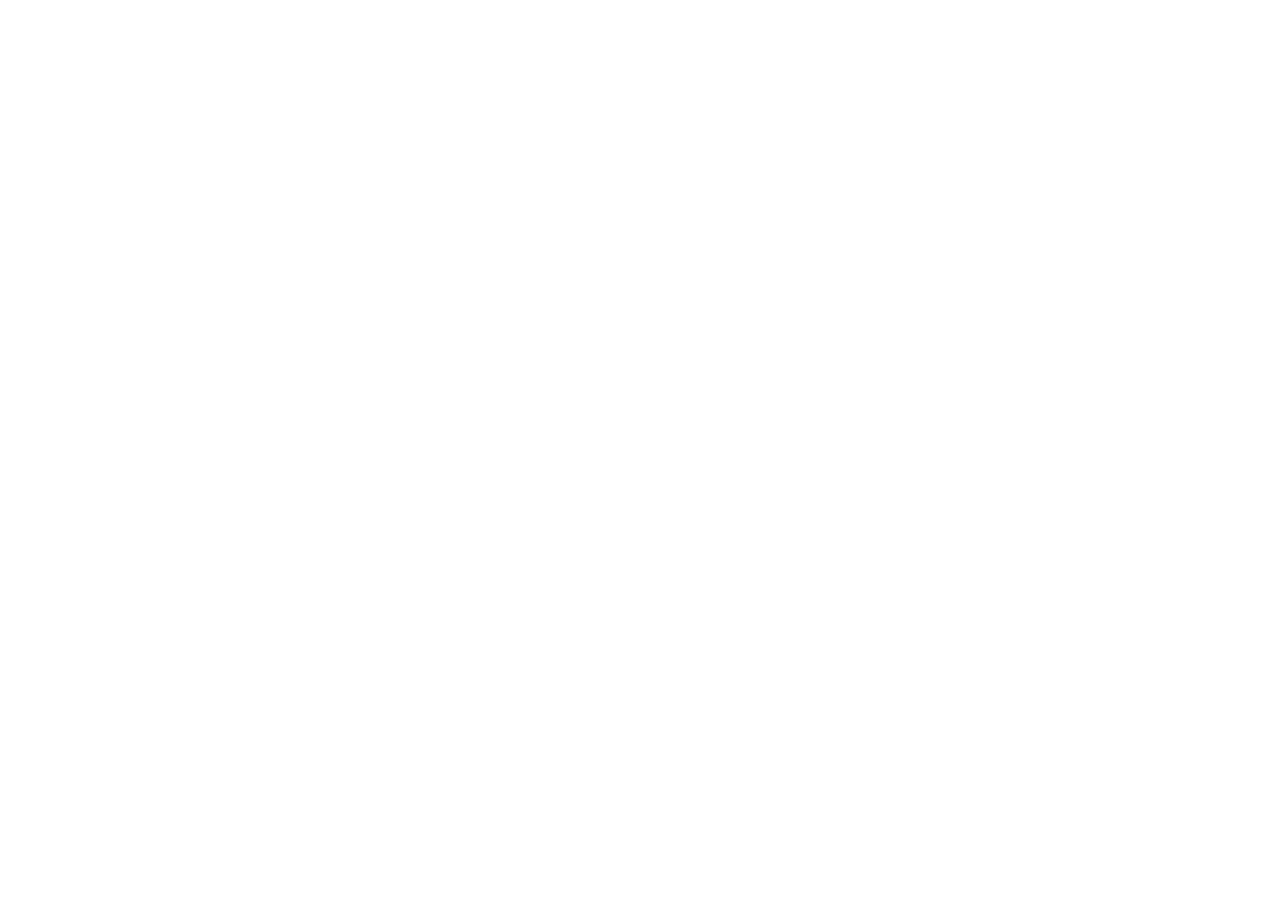
==== test.html @ 9cc97451 "Doctorweb" ====
<!DOCTYPE html>
<html lang="en">
<head>
    <meta charset="UTF-8">
    <meta name="viewport" content="width=device-width, initial-scale=1.0">
    <link rel="shortcut icon" href="Doctor image/icon.png" type="image/x-icon">
    <title>A Doctor Web</title>
</head>
<body>
    
</body>
</html>
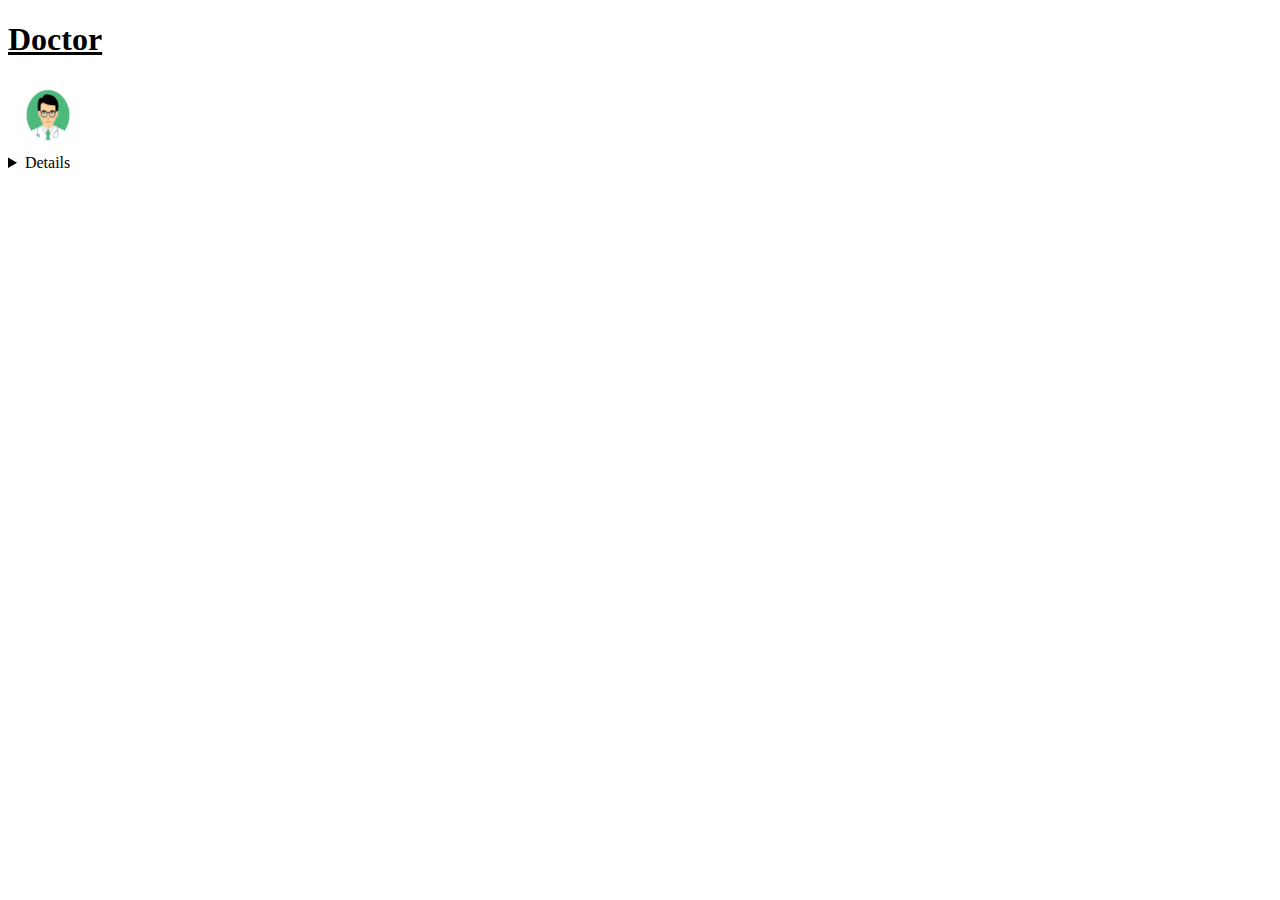
==== commit 2078118f: "Added a new part" ====
--- a/test.html
+++ b/test.html
@@ -4,9 +4,25 @@
     <meta charset="UTF-8">
     <meta name="viewport" content="width=device-width, initial-scale=1.0">
     <link rel="shortcut icon" href="Doctor image/icon.png" type="image/x-icon">
+    <link rel="stylesheet" href="styles.css">
     <title>A Doctor Web</title>
+
 </head>
 <body>
+    <h1 ><u>Doctor</u></h1>
+    <abbr title="This is Doctor"><img src="Doctor image/icon.png" alt="" height="70" width="80"></abbr>
     
+    <details>
+       <a href="index.html" target="_blank"> <button><summary id="session" >
+        Make a session
+    </summary> </button></a> 
+        <p> Session time
+            <ol>
+                <li class="time">Morning: 10am to 12 pm</li>
+                <li class="time">Evening: 3pm to 5 pm</li>
+                <li class="time">Night  : 7pm to 10 pm</li>
+            </ol>
+        </p>
+    </details>
 </body>
 </html>--- a/styles.css
+++ b/styles.css
@@ -0,0 +1,12 @@
+#session{
+    color: brown;
+    cursor: pointer;
+}
+.time{
+    color: hotpink;
+    text-shadow: 50px;
+    
+}
+#disk{
+    text-align: left;
+}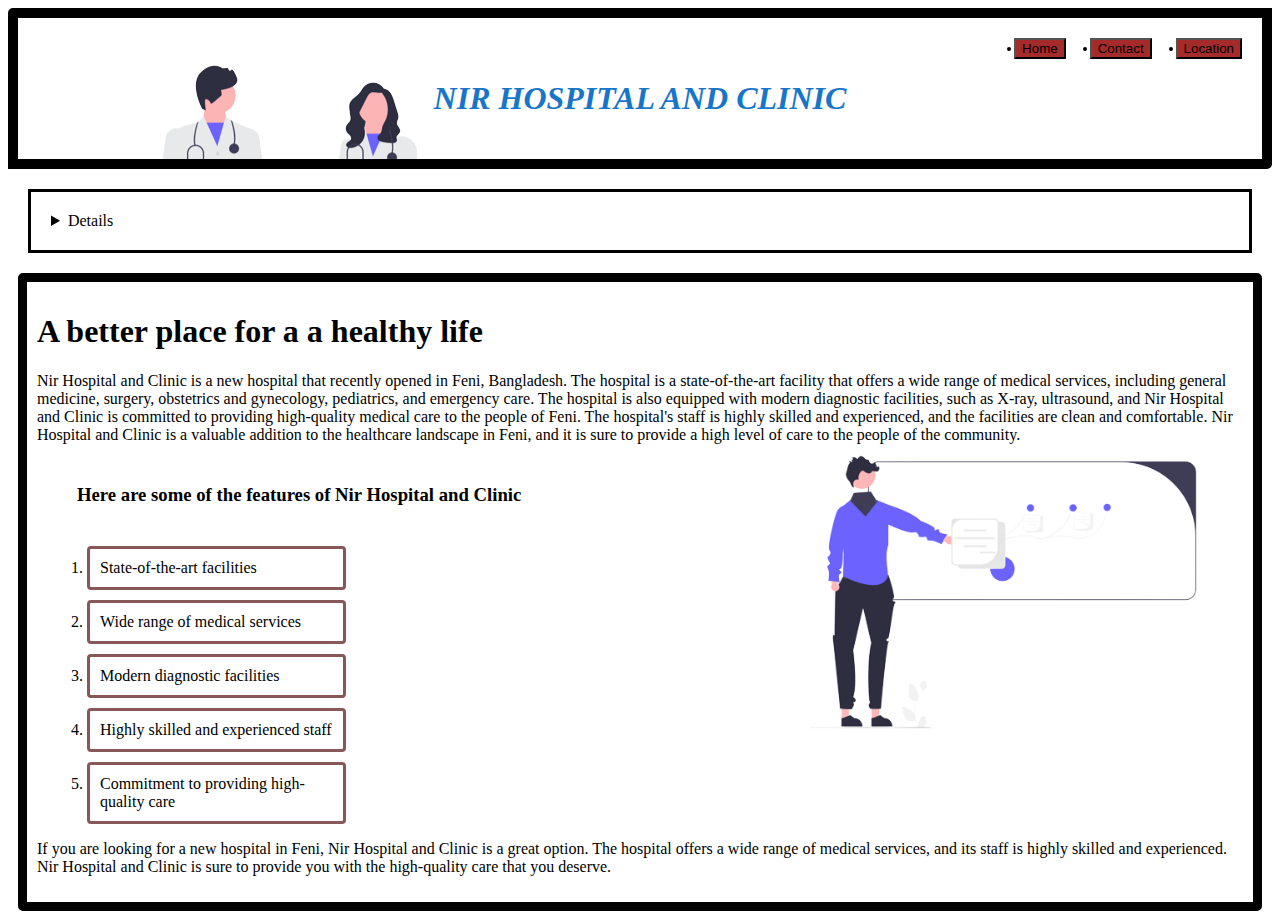
==== commit 5472343c: "New doccuments added" ====
--- a/test.html
+++ b/test.html
@@ -9,20 +9,47 @@
 
 </head>
 <body>
-    <h1 ><u>Doctor</u></h1>
-    <abbr title="This is Doctor"><img src="Doctor image/icon.png" alt="" height="70" width="80"></abbr>
-    
+    <header>
+    <div class="upre2">
+        <button class="upre" style="background-color: brown;color: black;"><li>Home</li></button>
+        <button class="upre" style="background-color: brown;color: black;"><li>Contact</li></button>
+        <button class="upre" style="background-color: brown;color: black;"><li>Location</li></button>
+         <h1 style="font-style: italic; text-align: center; color: rgb(23, 118, 201);"> NIR HOSPITAL  AND  CLINIC</h1>
+            </header>
+            <div class="session">
     <details>
        <a href="index.html" target="_blank"> <button><summary id="session" >
-        Make a session
+        Make a visit
     </summary> </button></a> 
-        <p> Session time
+        <p> <b style="border: 20px; border-radius: 5px; background-color: black;color: aliceblue;padding: 5px; margin:5px;">Vising time</b>
             <ol>
                 <li class="time">Morning: 10am to 12 pm</li>
                 <li class="time">Evening: 3pm to 5 pm</li>
                 <li class="time">Night  : 7pm to 10 pm</li>
             </ol>
         </p>
+        <label for="file">Todays Visitor:</label>
+<meter id="file" value="72" max="100"> 72%</meter>
+
+
     </details>
+            </div>
+
+    <div class="magazine">
+        <h1> A better place for a a healthy life</h1>
+        <p>Nir Hospital and Clinic is a new hospital that recently opened in Feni, Bangladesh. The hospital is a state-of-the-art facility that offers a wide range of medical services, including general medicine, surgery, obstetrics and gynecology, pediatrics, and emergency care. The hospital is also equipped with modern diagnostic facilities, such as X-ray, ultrasound, and Nir Hospital and Clinic is committed to providing high-quality medical care to the people of Feni. The hospital's staff is highly skilled and experienced, and the facilities are clean and comfortable. Nir Hospital and Clinic is a valuable addition to the healthcare landscape in Feni, and it is sure to provide a high level of care to the people of the community. <br>
+            
+            <h3 style="padding: 20px; margin: 20px;">Here are some of the features of Nir Hospital and Clinic</h3>
+            
+             <ol type="*">
+                <li class="facilities">State-of-the-art facilities</li>
+                <li class="facilities">Wide range of medical services</li>
+                <li class="facilities">Modern diagnostic facilities</li>
+                <li class="facilities">Highly skilled and experienced staff</li>
+                <li class="facilities">Commitment to providing high-quality care</li>
+
+             </ol>
+If you are looking for a new hospital in Feni, Nir Hospital and Clinic is a great option. The hospital offers a wide range of medical services, and its staff is highly skilled and experienced. Nir Hospital and Clinic is sure to provide you with the high-quality care that you deserve.</p>
+    </div>
 </body>
 </html>--- a/styles.css
+++ b/styles.css
@@ -2,11 +2,80 @@
     color: brown;
     cursor: pointer;
 }
-.time{
-    color: hotpink;
-    text-shadow: 50px;
+
+.box{
+    padding: 10px;
+    background-color: rgba(101, 112, 101, 0.863);
+    width:500px;
+    height: 300px;
+    border: 30px;
+    border-radius: 15px;
+    padding: 20px;
+    text-justify: 20px;
+    margin-right: 10px;
     
 }
-#disk{
-    text-align: left;
+.box2{
+    background-color: rgb(136, 136, 131);
+    margin-top: 10px;
+    margin-bottom: 10px;
+    border-radius: 15px;
+    padding: 20px;
+    text-justify: 20px;
+    margin-right: 10px;
+    
+}
+.box3{
+    padding: 10px;
+    background-color: rgb(143, 128, 128);
+    border-radius: 15px;
+    padding: 20px;
+    text-justify: 20px;
+
+}
+#container{
+    display: flex ;
+    padding: 10px;
+    justify-content:end;
+
+}
+
+.upre2{
+ text-align: end;
+ margin-bottom: 20px;
+ padding: 20px;
+ border: 10px solid black;
+ border-top-left-radius: 5px;
+ border-end-end-radius: 5px ;
+ background-image:url("Doctor\ image/Doctor 1.png");background-repeat: no-repeat;
+ justify-content: space-between;
+ 
+}
+.session{
+    margin: 20px;
+    padding: 20px;
+    border: 3px solid black;
+}
+.facilities{
+    border: 3px solid rgba(95, 30, 30, 0.74);
+    border-radius: 4px;
+    width: 20%;
+    margin: 10px;
+    padding: 10px;
+
+}
+.upre{
+    justify-content: space-around;
+    margin-left: 20px;
+}
+.magazine{
+    margin: 10px;
+    padding: 10px;
+    text: justify 10px;;
+    border: 9px solid black;
+    border-radius: 5px;
+    background-image: url("Doctor\ image/Doctor 3.png"); background-repeat: no-repeat; background-position: 20px;
+    background-position-x: right;
+background-size: 500px;
+
 }